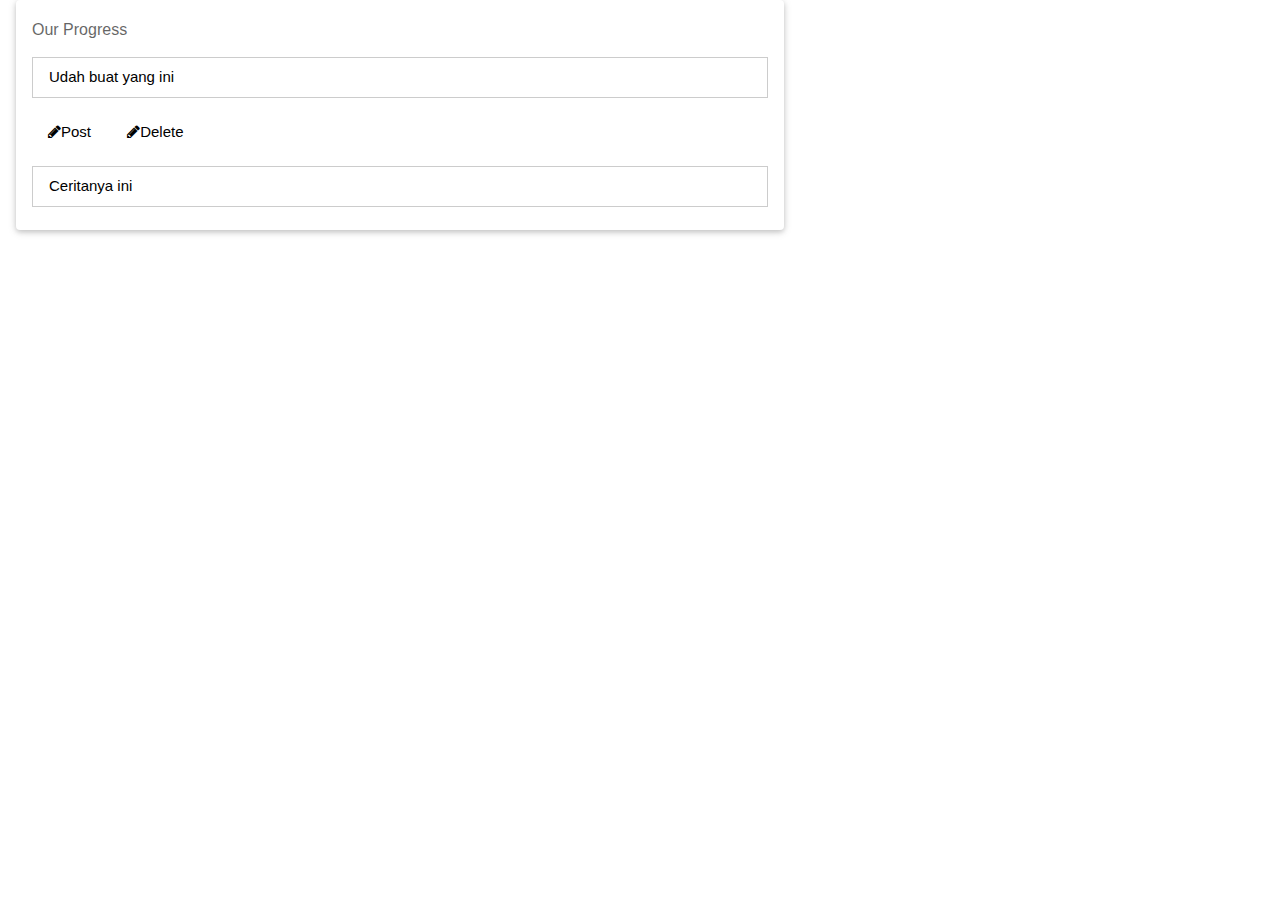
==== index.html @ f26f3c83 "pages 4" ====
<!DOCTYPE html>
<html>
<title>Our Progress</title>
<meta charset="UTF-8">
<meta name="viewport" content="width=device-width, initial-scale=1">
<link rel="stylesheet" href="./index.css">
<link rel="stylesheet" href="https://www.w3schools.com/w3css/4/w3.css">
<link rel="stylesheet" href="https://www.w3schools.com/lib/w3-theme-blue-grey.css">
<link rel='stylesheet' href='https://badoystudio.com/cloudme.fonts.googleapis.com/css?family=Open+Sans'>
<link rel="stylesheet" href="https://cdnjs.cloudflare.com/ajax/libs/font-awesome/4.7.0/css/font-awesome.min.css">

<body class="w3-theme-l5">
    <div class="w3-col m7">
        <div id="wrapper">
        <div class="w3-row-padding">
        <div class="w3-col m12">
        <div class="w3-card w3-round w3-white">
        <div class="w3-container w3-padding">
        <h6 class="w3-opacity">Our Progress</h6>
        <p contenteditable="true" class="w3-border w3-padding">Udah buat yang ini</p>
        <button type="button" class="w3-button w3-theme"><i class="fa fa-pencil"></i>Post</button>
        <button type="button" class="w3-button w3-theme"><i class="fa fa-pencil"></i>Delete</button>
        <p contenteditable="true" class="w3-border w3-padding">Ceritanya ini</p>  
        </div>
        </div>
        </div>
        </div>
        </div>

</body>
</html>
---- index.css ----
html, body, h1, h2, h3, h4, h5 {font-family: "Open Sans", sans-serif}
#wrapper {
     width: 800px;
     margin: 0 auto;
}
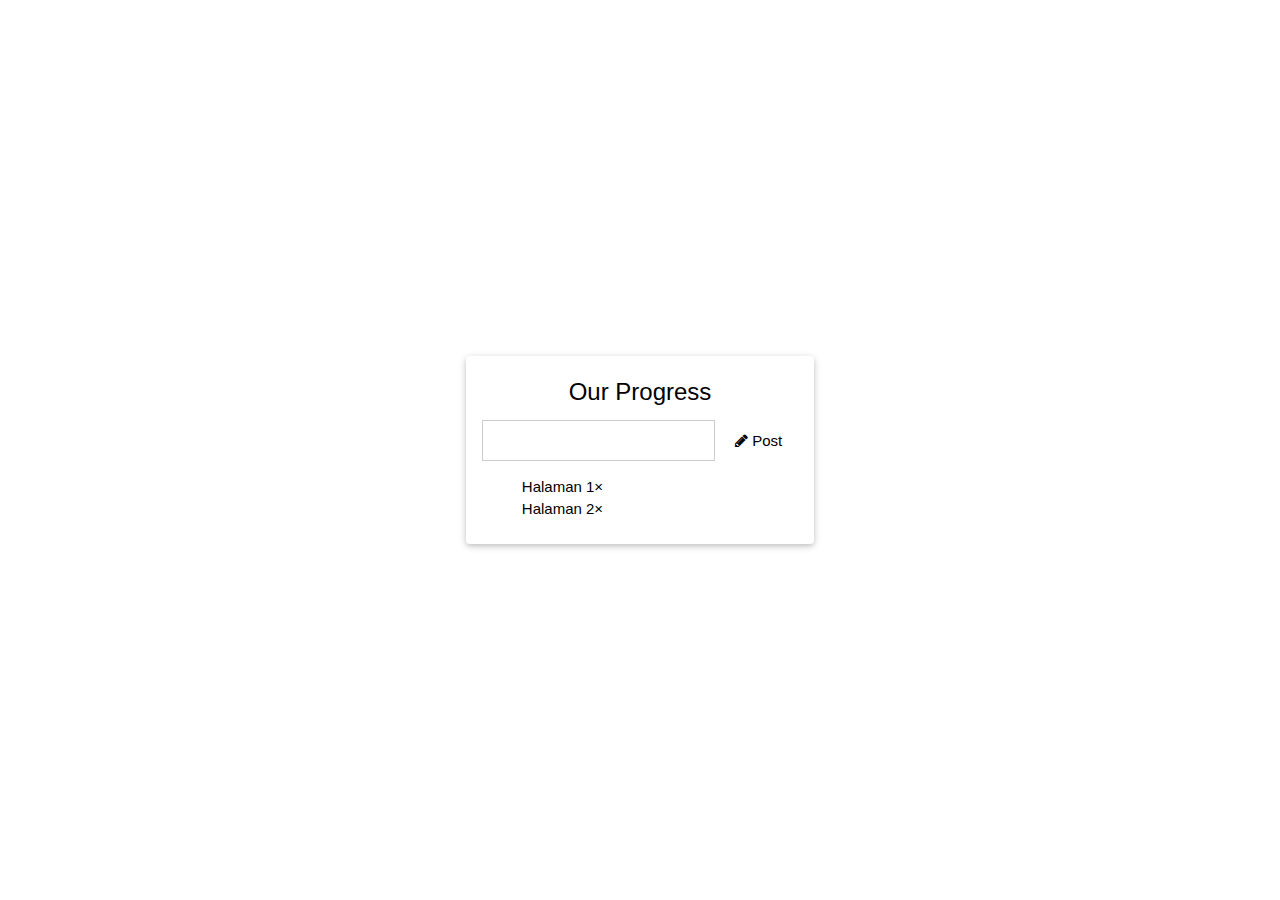
==== commit af720ae1: "revisi pages 4" ====
--- a/index.html
+++ b/index.html
@@ -1,31 +1,31 @@
 <!DOCTYPE html>
-<html>
-<title>Our Progress</title>
-<meta charset="UTF-8">
-<meta name="viewport" content="width=device-width, initial-scale=1">
-<link rel="stylesheet" href="./index.css">
+<html lang="en">
+<head>
+    <meta charset="UTF-8">
+    <meta http-equiv="X-UA-Compatible" content="IE=edge">
+    <meta name="viewport" content="width=device-width, initial-scale=1.0">
+    <title>Our Progress</title>
+    <!-- dari w3schools-->
+<link rel="stylesheet" href="index.css">
 <link rel="stylesheet" href="https://www.w3schools.com/w3css/4/w3.css">
 <link rel="stylesheet" href="https://www.w3schools.com/lib/w3-theme-blue-grey.css">
 <link rel='stylesheet' href='https://badoystudio.com/cloudme.fonts.googleapis.com/css?family=Open+Sans'>
 <link rel="stylesheet" href="https://cdnjs.cloudflare.com/ajax/libs/font-awesome/4.7.0/css/font-awesome.min.css">
-
+</head>
 <body class="w3-theme-l5">
-    <div class="w3-col m7">
-        <div id="wrapper">
-        <div class="w3-row-padding">
+    <div class="w3-row-padding">
         <div class="w3-col m12">
         <div class="w3-card w3-round w3-white">
         <div class="w3-container w3-padding">
-        <h6 class="w3-opacity">Our Progress</h6>
-        <p contenteditable="true" class="w3-border w3-padding">Udah buat yang ini</p>
-        <button type="button" class="w3-button w3-theme"><i class="fa fa-pencil"></i>Post</button>
-        <button type="button" class="w3-button w3-theme"><i class="fa fa-pencil"></i>Delete</button>
-        <p contenteditable="true" class="w3-border w3-padding">Ceritanya ini</p>  
-        </div>
-        </div>
-        </div>
-        </div>
-        </div>
-
+    <div id="kotak" class="satu">
+        <h3>Our Progress</h3>
+        <input type="text" id="isi" class="w3-border w3-padding">
+        <button type="button" class="w3-button w3-theme"><i class="fa fa-pencil"></i> Post</button>
+        <ul id="listnya">
+            <li class="daftar">Halaman 1</li>
+            <li class="daftar">Halaman 2</li>
+        </ul>
+</div>
+<script src="index.js"></script>
 </body>
 </html>--- a/index.css
+++ b/index.css
@@ -1,6 +1,38 @@
+li{
+    list-style: none;
+}
 
-html, body, h1, h2, h3, h4, h5 {font-family: "Open Sans", sans-serif}
-#wrapper {
-     width: 800px;
-     margin: 0 auto;
+html, body, h3{font-family: "Open Sans", sans-serif}
+
+h3{
+    text-align: center;
 }
+
+html, body {
+     height: 100%;
+ }
+ 
+ html {
+     display: table;
+     margin: auto;
+ }
+ 
+ body {
+     display: table-cell;
+     vertical-align: middle;
+ }
+button {
+    display:flex;
+  flex-direction: row;
+}
+
+
+body {
+    display: table-cell;
+    vertical-align: middle;
+}
+button {
+   display:flex;
+ flex-direction: row;
+}
+
